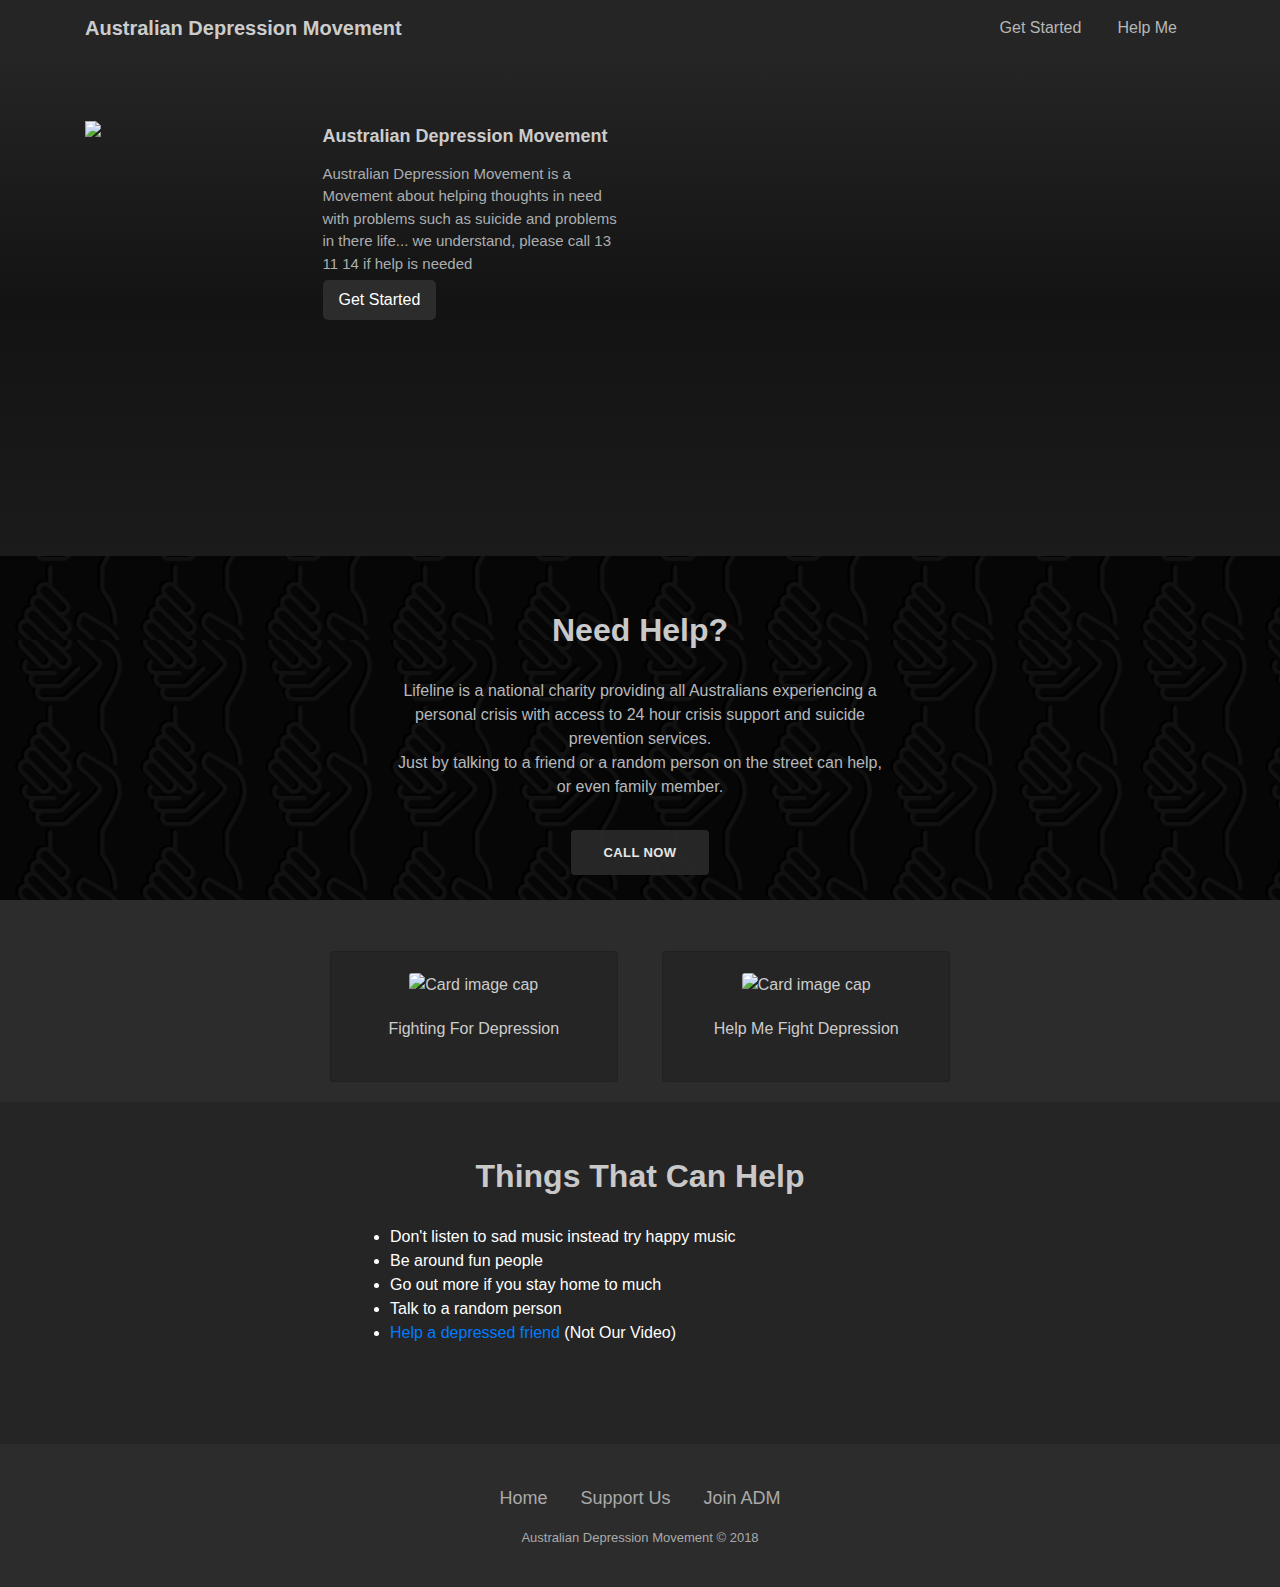
==== index.html @ 49bccabc "joinADM" ====
<!DOCTYPE html>
<html lang="en" dir="ltr">
  <head>
    <meta charset="utf-8">
    <meta name="viewport" content="width=device-width, initial-scale=1.0">
    <title>Australian Depression Movement</title>
    <link rel="icon" type="image/png" href="Group 2.png" />
  <style>.projects-horizontal {
      color:#313437;
      background-color:#fff;
    }

    .projects-horizontal p {
      color:#7d8285;
    }

    .projects-horizontal h2 {
      font-weight:bold;
      margin-bottom:40px;
      padding-top:40px;
      color:inherit;
    }

    @media (max-width:767px) {
      .projects-horizontal h2 {
        margin-bottom:25px;
        padding-top:25px;
        font-size:24px;
      }
    }

    .projects-horizontal .intro {
      font-size:16px;
      max-width:500px;
      margin:0 auto 10px;
    }

    .projects-horizontal .projects {
      padding-bottom:40px;
    }

    .projects-horizontal .item {
      padding-top:60px;
      min-height:160px;
    }

    @media (max-width:767px) {
      .projects-horizontal .item {
        padding-top:40px;
        min-height:160px;
      }
    }

    .projects-horizontal .item .name {
      font-size:18px;
      font-weight:bold;
      margin-top:10px;
      margin-bottom:15px;
      color:inherit;
    }

    @media (max-width:991px) {
      .projects-horizontal .item .name {
        margin-top:22px;
      }
    }

    .projects-horizontal .item .description {
      font-size:15px;
      margin-bottom:0;
    }

    </style>
    <style>.navigation-clean {
      background:#fff;
      padding-top:.75rem;
      padding-bottom:.75rem;
      color:#333;
      border-radius:0;
      box-shadow:none;
      border:none;
      margin-bottom:0;
    }

    @media (min-width:768px) {
      .navigation-clean {
        padding-top:1rem;
        padding-bottom:1rem;
      }
    }

    .navigation-clean .navbar-brand {
      font-weight:bold;
      color:inherit;
    }

    .navigation-clean .navbar-brand:hover {
      color:#222;
    }

    .navigation-clean .navbar-toggler {
      border-color:#ddd;
    }

    .navigation-clean .navbar-toggler:hover, .navigation-clean .navbar-toggler:focus {
      background:none;
    }

    .navigation-clean .navbar-toggler {
      color:#888;
    }

    .navigation-clean .navbar-collapse, .navigation-clean .form-inline {
      border-top-color:#ddd;
    }

    .navigation-clean.navbar-light .navbar-nav .nav-link.active, .navigation-clean.navbar-light .navbar-nav .nav-link.active:focus, .navigation-clean.navbar-light .navbar-nav .nav-link.active:hover {
      color:#8f8f8f;
      box-shadow:none;
      background:none;
      pointer-events:none;
    }

    .navigation-clean.navbar .navbar-nav .nav-link {
      padding-left:18px;
      padding-right:18px;
    }

    .navigation-clean.navbar-light .navbar-nav .nav-link {
      color:#465765;
    }

    .navigation-clean.navbar-light .navbar-nav .nav-link:focus, .navigation-clean.navbar-light .navbar-nav .nav-link:hover {
      color:#37434d !important;
      background-color:transparent;
    }

    .navigation-clean .navbar-nav > li > .dropdown-menu {
      margin-top:-5px;
      box-shadow:none;
      background-color:#fff;
      border-radius:2px;
    }

    .navigation-clean .dropdown-menu .dropdown-item:focus, .navigation-clean .dropdown-menu .dropdown-item {
      line-height:2;
      color:#37434d;
    }

    .navigation-clean .dropdown-menu .dropdown-item:focus, .navigation-clean .dropdown-menu .dropdown-item:hover {
      background:#eee;
      color:inherit;
    }

    </style>
    <style>.highlight-clean {
      color:#313437;
      background-color:#fff;
      padding:50px 0;
    }

    .highlight-clean p {
      color:#7d8285;
    }

    .highlight-clean h2 {
      font-weight:bold;
      margin-bottom:25px;
      line-height:1.5;
      padding-top:0;
      margin-top:0;
      color:inherit;
    }

    .highlight-clean .intro {
      font-size:16px;
      max-width:500px;
      margin:0 auto 25px;
    }

    .highlight-clean .buttons {
      text-align:center;
    }

    .highlight-clean .buttons .btn {
      padding:16px 32px;
      margin:6px;
      border:none;
      background:none;
      box-shadow:none;
      text-shadow:none;
      opacity:0.9;
      text-transform:uppercase;
      font-weight:bold;
      font-size:13px;
      letter-spacing:0.4px;
      line-height:1;
      outline:none;
      background-color:#ddd;
    }

    .highlight-clean .buttons .btn:hover {
      opacity:1;
    }

    .highlight-clean .buttons .btn:active {
      transform:translateY(1px);
    }

    .highlight-clean .buttons .btn-primary {
      background-color:#055ada;
      color:#fff;
    }

    </style>
    <style>.footer-basic {
      padding:40px 0;
      background-color:#ffffff;
      color:#4b4c4d;
    }

    .footer-basic ul {
      padding:0;
      list-style:none;
      text-align:center;
      font-size:18px;
      line-height:1.6;
      margin-bottom:0;
    }

    .footer-basic li {
      padding:0 10px;
    }

    .footer-basic ul a {
      color:inherit;
      text-decoration:none;
      opacity:0.8;
    }

    .footer-basic ul a:hover {
      opacity:1;
    }

    .footer-basic .social {
      text-align:center;
      padding-bottom:25px;
    }

    .footer-basic .social > a {
      font-size:24px;
      width:40px;
      height:40px;
      line-height:40px;
      display:inline-block;
      text-align:center;
      border-radius:50%;
      border:1px solid #ccc;
      margin:0 8px;
      color:inherit;
      opacity:0.75;
    }

    .footer-basic .social > a:hover {
      opacity:0.9;
    }

    .footer-basic .copyright {
      margin-top:15px;
      text-align:center;
      font-size:13px;
      color:#aaa;
      margin-bottom:0;
    }
    </style>
<link rel="stylesheet" href="https://maxcdn.bootstrapcdn.com/bootstrap/4.0.0/css/bootstrap.min.css" integrity="sha384-Gn5384xqQ1aoWXA+058RXPxPg6fy4IWvTNh0E263XmFcJlSAwiGgFAW/dAiS6JXm" crossorigin="anonymous">
<style media="screen">
.img-fluid {
  max-width: 100%;
  height: auto;
}
.navigation-clean.navbar-light .navbar-nav .nav-link {
    color: #b7b7b7;
}
.card {
    position: relative;
    display: -webkit-box;
    display: -ms-flexbox;
    display: flex;
    -webkit-box-orient: vertical;
    -webkit-box-direction: normal;
    -ms-flex-direction: column;
    flex-direction: column;
    min-width: 0;
    word-wrap: break-word;
    background-color: #fff;
    background-clip: border-box;
    border-radius: .25rem;
    background: #252525;
    padding: 20px;
    display: -webkit-inline-box;
    margin: 20px;
}.projects-horizontal p {
    color: #abaeb0;
}
#ADMHF{
  text-align: center;
}
</style>
    </head>
<body style="  background-color:rgb(44,44,44);
  color:rgb(204,204,204);
">
    <div>
        <nav class="navbar navbar-light navbar-expand-md navigation-clean" style="  background-color:rgb(37,37,37);
  color:rgb(238,238,238);
">
            <div class="container"><a href="index.html" class="navbar-brand" style="  color:rgb(204,204,204);
">Australian Depression Movement</a>
                <button data-toggle="collapse" data-target="#navcol-1" class="navbar-toggler"></button>
                <div class="collapse navbar-collapse" id="navcol-1">
                    <ul class="nav navbar-nav ml-auto">
                        <li role="presentation" class="nav-item"><a href="joinfight.html" class="nav-link">Get Started</a></li>
                        <li role="presentation" class="nav-item"><a href="#hm" class="nav-link">Help Me</a></li>
                    </ul>
                </div>
            </div>
        </nav>
    </div>
    <div class="projects-horizontal" style="
    background-repeat: no-repeat;
    background-size: cover;  color:rgb(204,204,204);
  background-color:rgb(38, 38, 38);    background-position: center;
  background: linear-gradient(#252525, #00000091, #00000063), url(sad-505857_1920.jpg) no-repeat center;    background-size: cover;
  /* background-attachment: fixed; */
  background-position: bottom;
  height: 500px;

">
        <div class="container">
            <div class="row projects">
                <div class="col-sm-6 item" style="">
                    <div class="row">
                        <div class="col-md-12 col-lg-5">
                            <a href="#"><img src="ADM_Flag-Dark.png" class="img-fluid"></a>
                        </div>
                        <div class="col">
                            <h3 class="name">Australian Depression Movement<br></h3>
                            <p class="description">Australian Depression Movement is a Movement about helping thoughts in need with problems such as suicide and problems in there life... we understand, please call&nbsp;13 11 14 if help is needed
                                <br><li role="presentation" style="margin: 5px;
    list-style: none;
    margin-left: 0;" class="nav-item"><a href="joinfight.html" class="nav-link" style="    color: #fff;
    background: #2c2c2c;
    border-radius: 5px;
    display: inline-table;">Get Started</a></li>
                            </p>
                        </div>
                    </div>
                </div>
            </div>
        </div>
    </div>
    <div class="highlight-clean" style="  background-color: rgb(37,37,37);
    background: linear-gradient(rgba(0, 0, 0, 0.7), rgba(0, 0, 0, 0.7)), url(pattern.png);
    background-attachment: fixed;
">
        <div class="container">
            <div class="intro" id="hm">
                <h2 class="text-center" style="  color:rgb(201,201,201);
">Need Help?</h2>
                <p class="text-center" style="    color: #b6b9bb;
">Lifeline is a national charity providing all Australians experiencing a personal crisis with access to 24 hour crisis support and suicide prevention services.
                    <br>
                    Just by talking to a friend or a random person on the street can help, or even family member.
                </p>
            </div>
            <div class="buttons"><a class="btn btn-primary" role="button" href="tel:13 11 14" style="  background-color:rgb(42,42,42);
">cALL NOW</a>
                <!-- <button class="btn btn-light" type="button">Help other way</button> -->
            </div>
        </div>
    </div>
    <div id="ADMHF" style="background: linear-gradient(#252525, #00000091, #00000063), url(solitude-1148983_1920.jpg) no-repeat center;
    background-size: cover;
    background-attachment: fixed;
    background-position: bottom;">
    <div class="card" style="width: 18rem;">
  <img class="card-img-top" src="Group 1.png" alt="Card image cap">
  <div class="card-body">
    <p class="card-text">Fighting For Depression</p>
  </div>
</div>
<div class="card" style="width: 18rem;">
  <img class="card-img-top" src="Group 2.png" alt="Card image cap">
  <div class="card-body">
    <p class="card-text">Help Me Fight Depression</p>
  </div>
</div></div>
    </div><div class="highlight-clean" style="  background-color:rgb(37,37,37);
">
        <div class="container">
            <div class="intro">
                <h2 class="text-center" style="  color:rgb(201,201,201);
">Things That Can Help</h2>
                <p class="text-center">
                  <li style="    color: #fff;">Don't listen to sad music instead try happy music</li>
                  <li style="    color: #fff;">Be around fun people</li>
                  <li style="    color: #fff;">Go out more if you stay home to much</li>
                  <li style="    color: #fff;">Talk to a random person</li>
                  <li style="color: #fff;"><a href="https://www.youtube.com/watch?v=_VaexyZSHuA">Help a depressed friend </a>(Not Our Video)</li>

                    <br>
                </p>
            </div>
            <div class="buttons"></div>
        </div>
    </div>
    <div class="footer-basic" style="  background-color:rgb(44,44,44);
">
        <footer>
            <ul class="list-inline">
                <li class="list-inline-item"><a href="index.html" style="  color:rgb(201,201,201);
">Home</a></li>
<li class="list-inline-item"><a href="https://www.patreon.com/AustralianDepressionMovement" style="  color:rgb(201,201,201);
">Support Us</a></li>
<li class="list-inline-item"><a href="JoinADM.html" style="  color:rgb(201,201,201);
">Join ADM</a></li>
                <!-- <li class="list-inline-item"><a href="#" style="  color:rgb(201,201,201);
">Privacy Policy</a></li> -->
            </ul>
            <p class="copyright">Australian Depression Movement © 2018</p>
        </footer>
    </div>
</body>
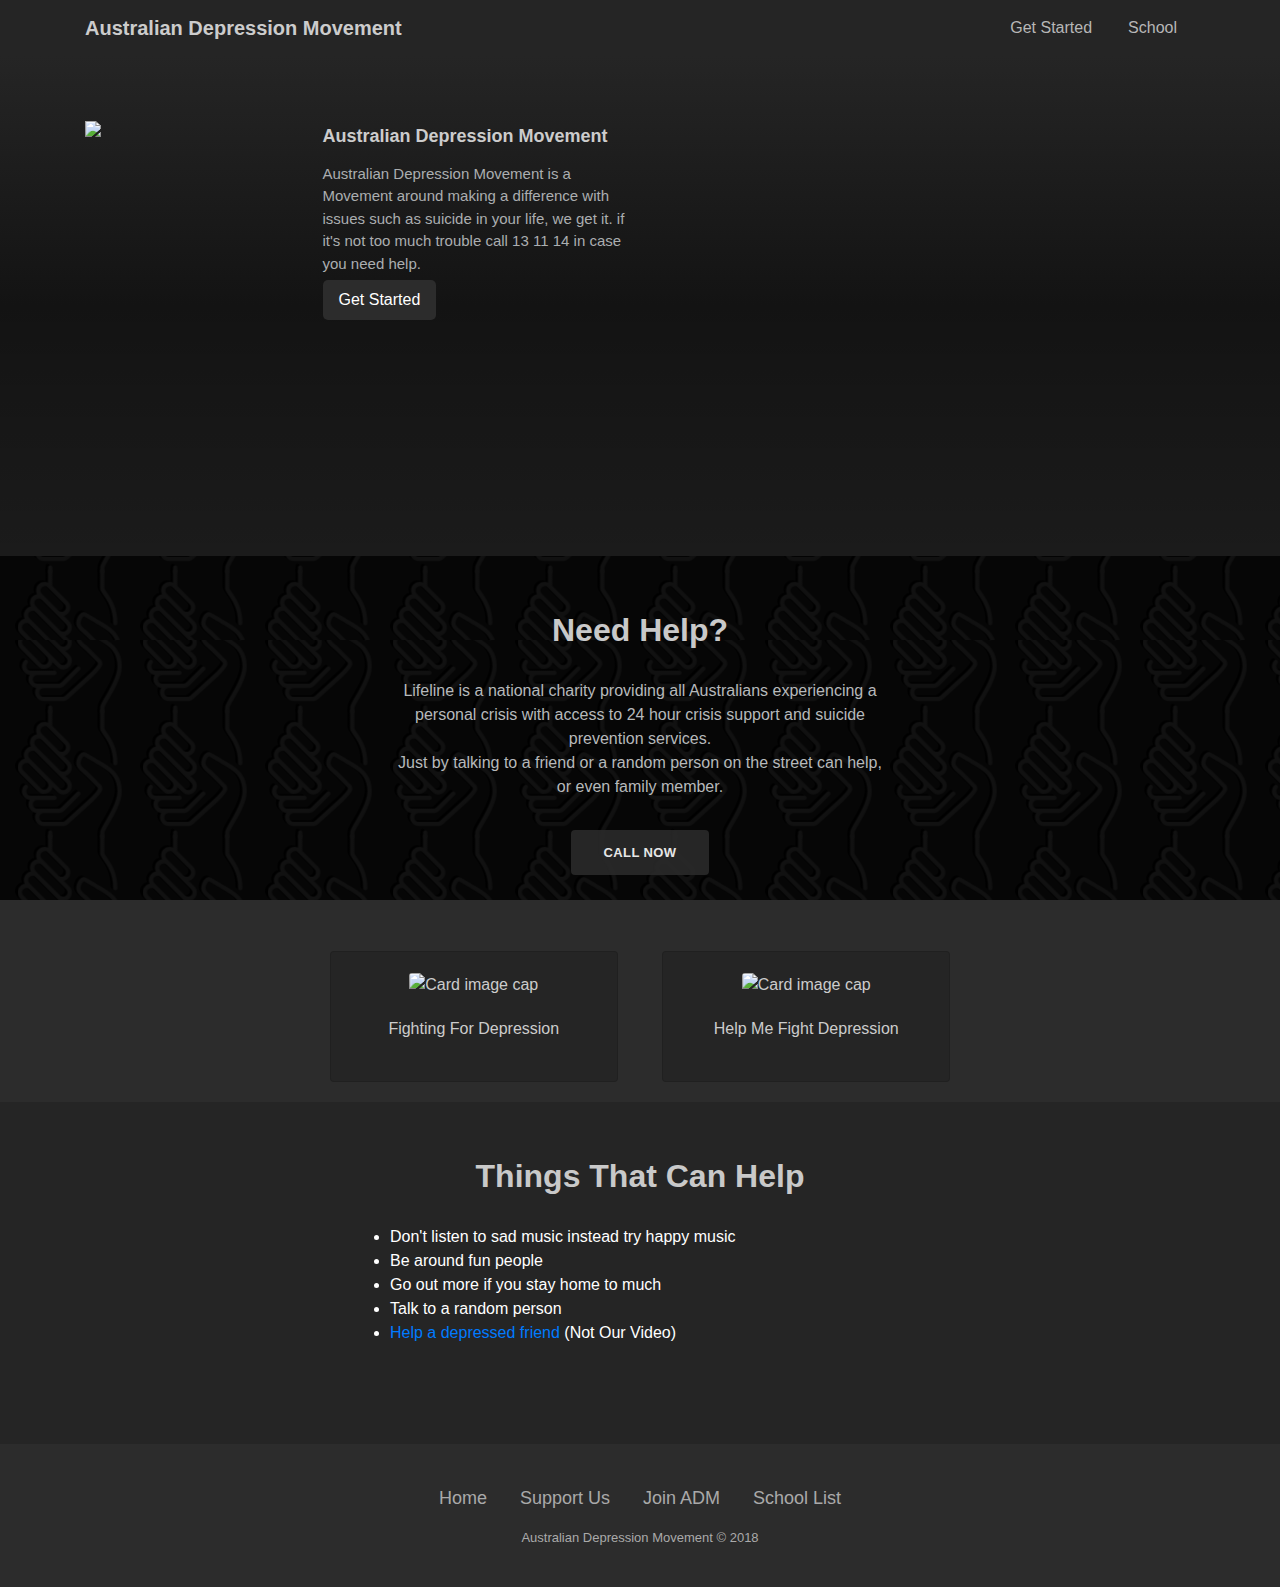
==== commit 2201a59f: "ADMNew" ====
--- a/index.html
+++ b/index.html
@@ -321,7 +321,7 @@
                 <div class="collapse navbar-collapse" id="navcol-1">
                     <ul class="nav navbar-nav ml-auto">
                         <li role="presentation" class="nav-item"><a href="joinfight.html" class="nav-link">Get Started</a></li>
-                        <li role="presentation" class="nav-item"><a href="#hm" class="nav-link">Help Me</a></li>
+                        <li role="presentation" class="nav-item"><a href="schoolList.html" class="nav-link">School</a></li>
                     </ul>
                 </div>
             </div>
@@ -346,7 +346,8 @@
                         </div>
                         <div class="col">
                             <h3 class="name">Australian Depression Movement<br></h3>
-                            <p class="description">Australian Depression Movement is a Movement about helping thoughts in need with problems such as suicide and problems in there life... we understand, please call&nbsp;13 11 14 if help is needed
+                            <!-- <p class="description">Australian Depression Movement is a Movement about helping thoughts in need with problems such as suicide and problems in there life... we understand, please call&nbsp;13 11 14 if help is needed -->
+                              <p class="description">Australian Depression Movement is a Movement around making a difference with issues such as suicide in your life, we get it. if it's not too much trouble call 13 11 14 in case you need help.
                                 <br><li role="presentation" style="margin: 5px;
     list-style: none;
     margin-left: 0;" class="nav-item"><a href="joinfight.html" class="nav-link" style="    color: #fff;
@@ -423,8 +424,10 @@
 ">Home</a></li>
 <li class="list-inline-item"><a href="https://www.patreon.com/AustralianDepressionMovement" style="  color:rgb(201,201,201);
 ">Support Us</a></li>
-<li class="list-inline-item"><a href="JoinADM.html" style="  color:rgb(201,201,201);
+<li class="list-inline-item"><a href="joinADM.html" style="  color:rgb(201,201,201);
 ">Join ADM</a></li>
+<li class="list-inline-item"><a href="schoolList.html" style="  color:rgb(201,201,201);
+">School List</a></li>
                 <!-- <li class="list-inline-item"><a href="#" style="  color:rgb(201,201,201);
 ">Privacy Policy</a></li> -->
             </ul>
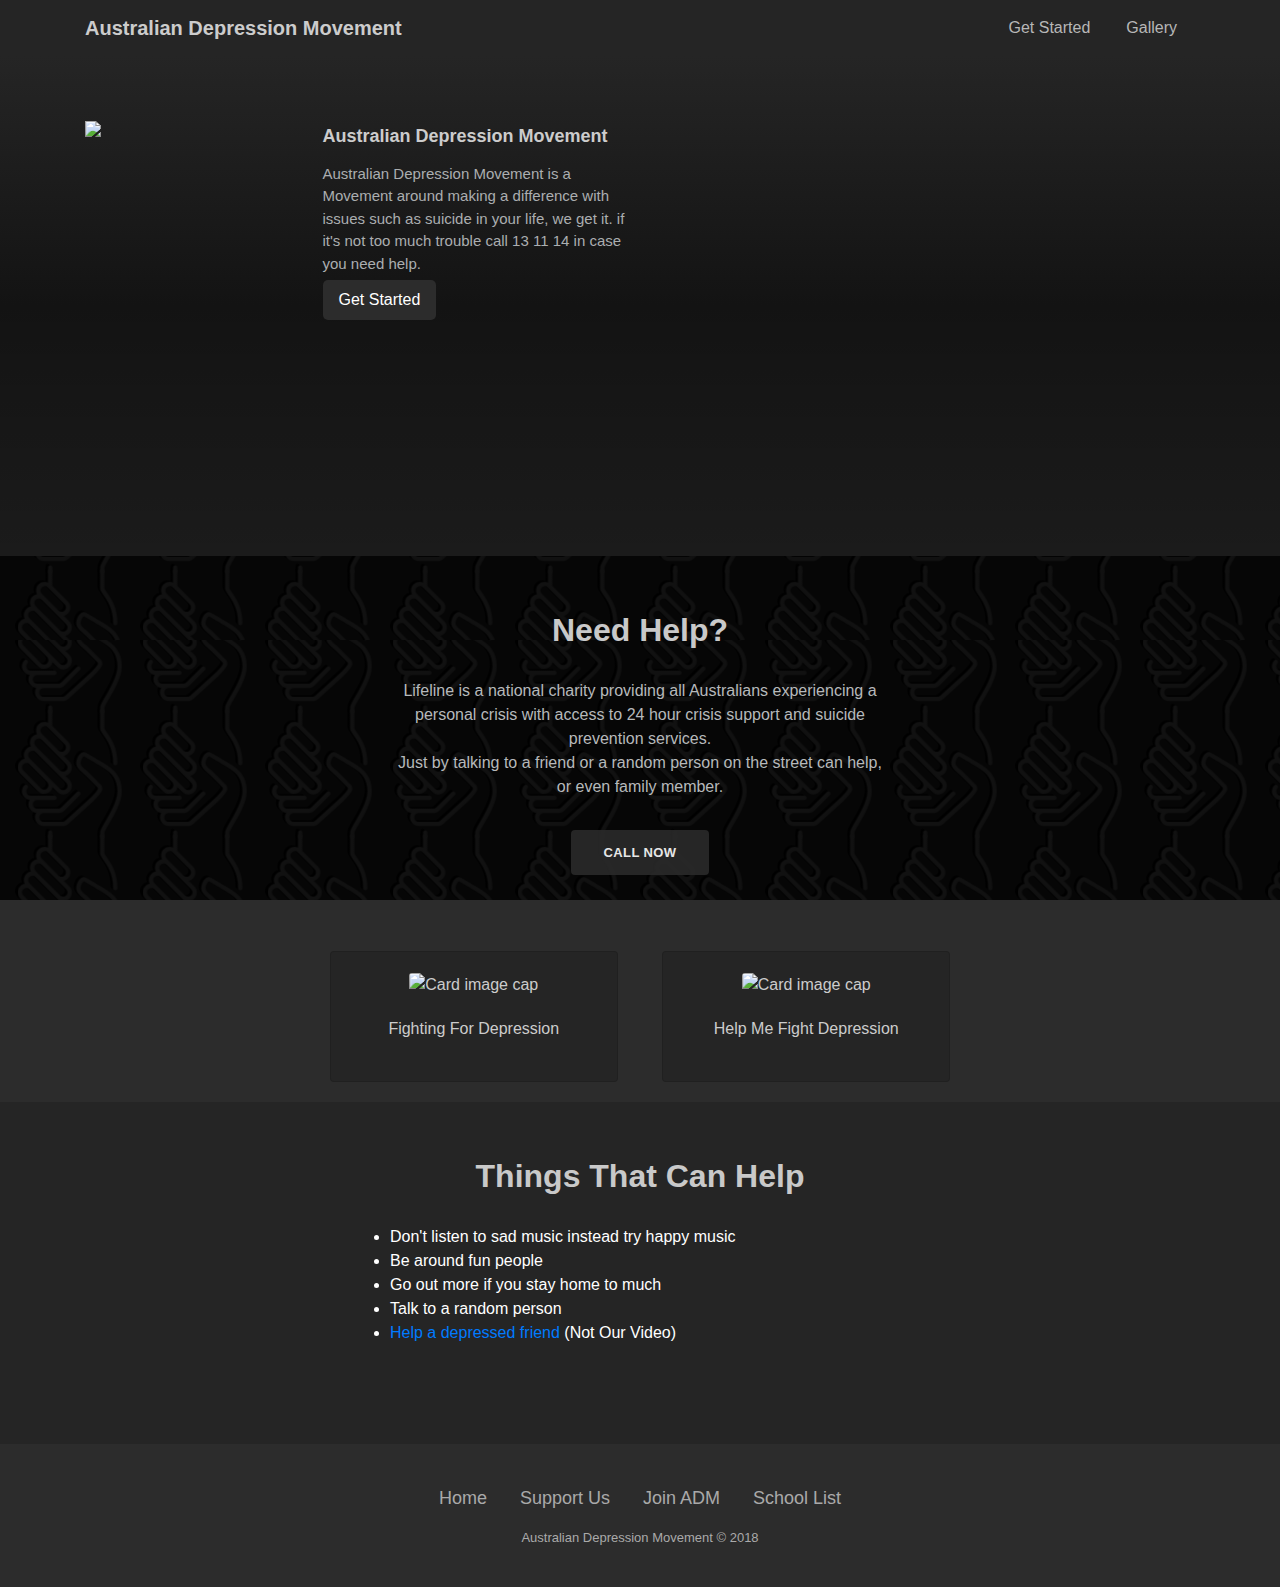
==== commit c737868c: "LiveADMtag" ====
--- a/index.html
+++ b/index.html
@@ -9,7 +9,15 @@
       color:#313437;
       background-color:#fff;
     }
-
+    .navbar-brand {
+        display: inline-block;
+        padding-top: .3125rem;
+        padding-bottom: .3125rem;
+        margin-right: 1rem;
+        font-size: 1.1rem;
+        line-height: inherit;
+        white-space: nowrap;
+    }
     .projects-horizontal p {
       color:#7d8285;
     }
@@ -302,9 +310,16 @@
     margin: 20px;
 }.projects-horizontal p {
     color: #abaeb0;
+}@media (max-width:767px) {
+  .navbar-brand {font-size: 1.15rem;}
 }
 #ADMHF{
   text-align: center;
+}
+
+#gradient
+{
+  width: 100%;
 }
 </style>
     </head>
@@ -321,7 +336,7 @@
                 <div class="collapse navbar-collapse" id="navcol-1">
                     <ul class="nav navbar-nav ml-auto">
                         <li role="presentation" class="nav-item"><a href="joinfight.html" class="nav-link">Get Started</a></li>
-                        <li role="presentation" class="nav-item"><a href="schoolList.html" class="nav-link">School</a></li>
+                        <li role="presentation" class="nav-item"><a href="supportimages.html" class="nav-link">Gallery</a></li>
                     </ul>
                 </div>
             </div>
@@ -435,3 +450,4 @@
         </footer>
     </div>
 </body>
+</html>
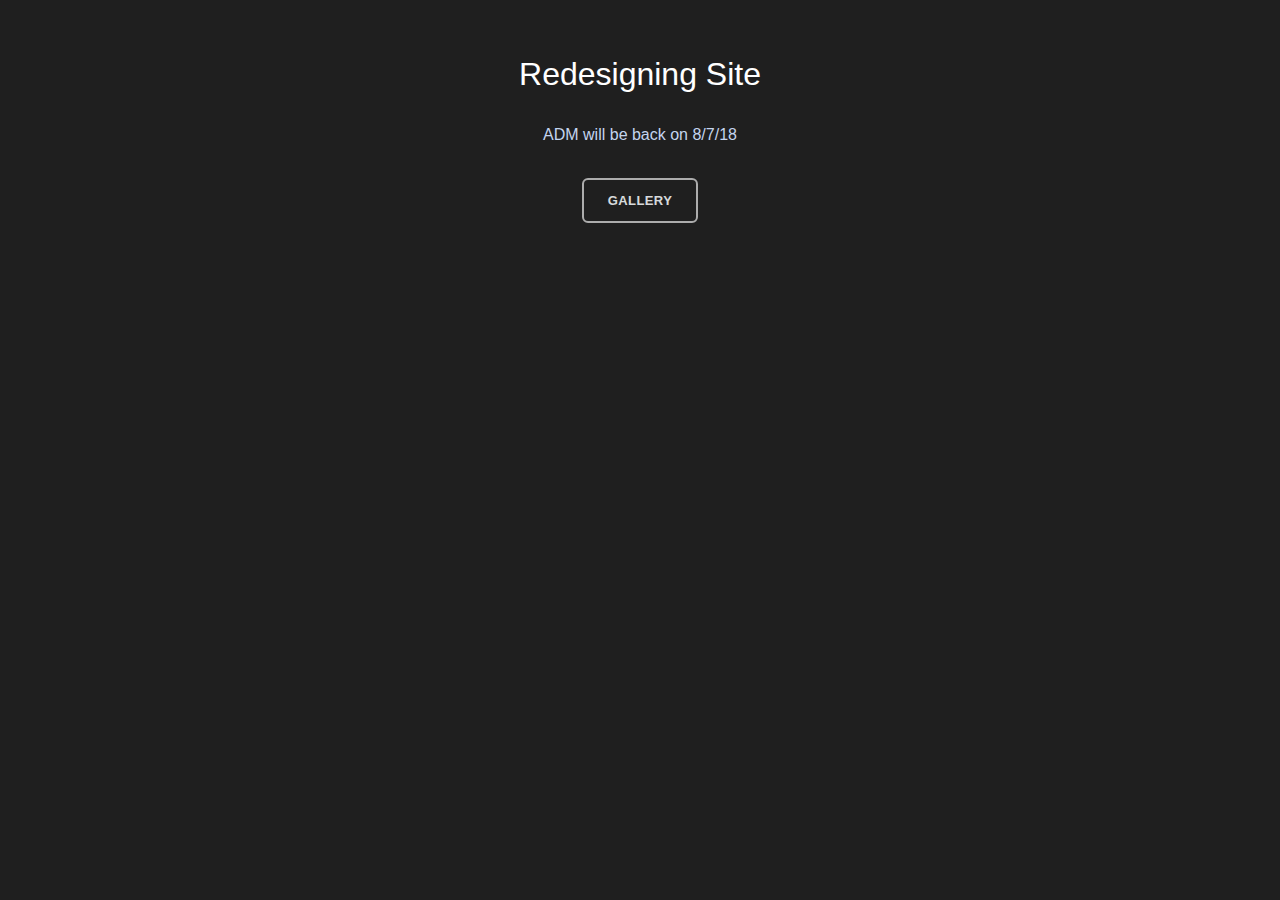
==== commit 363d24a8: "NEWDE" ====
--- a/index.html
+++ b/index.html
@@ -3,451 +3,79 @@
   <head>
     <meta charset="utf-8">
     <meta name="viewport" content="width=device-width, initial-scale=1.0">
-    <title>Australian Depression Movement</title>
+    <title>Australian Depression Movement</title><link rel="stylesheet" href="https://maxcdn.bootstrapcdn.com/bootstrap/4.0.0/css/bootstrap.min.css" integrity="sha384-Gn5384xqQ1aoWXA+058RXPxPg6fy4IWvTNh0E263XmFcJlSAwiGgFAW/dAiS6JXm" crossorigin="anonymous">
+
     <link rel="icon" type="image/png" href="Group 2.png" />
-  <style>.projects-horizontal {
-      color:#313437;
-      background-color:#fff;
-    }
-    .navbar-brand {
-        display: inline-block;
-        padding-top: .3125rem;
-        padding-bottom: .3125rem;
-        margin-right: 1rem;
-        font-size: 1.1rem;
-        line-height: inherit;
-        white-space: nowrap;
-    }
-    .projects-horizontal p {
-      color:#7d8285;
-    }
-
-    .projects-horizontal h2 {
-      font-weight:bold;
-      margin-bottom:40px;
-      padding-top:40px;
-      color:inherit;
-    }
-
-    @media (max-width:767px) {
-      .projects-horizontal h2 {
-        margin-bottom:25px;
-        padding-top:25px;
-        font-size:24px;
-      }
-    }
-
-    .projects-horizontal .intro {
-      font-size:16px;
-      max-width:500px;
-      margin:0 auto 10px;
-    }
-
-    .projects-horizontal .projects {
-      padding-bottom:40px;
-    }
-
-    .projects-horizontal .item {
-      padding-top:60px;
-      min-height:160px;
-    }
-
-    @media (max-width:767px) {
-      .projects-horizontal .item {
-        padding-top:40px;
-        min-height:160px;
-      }
-    }
-
-    .projects-horizontal .item .name {
-      font-size:18px;
-      font-weight:bold;
-      margin-top:10px;
-      margin-bottom:15px;
-      color:inherit;
-    }
-
-    @media (max-width:991px) {
-      .projects-horizontal .item .name {
-        margin-top:22px;
-      }
-    }
-
-    .projects-horizontal .item .description {
-      font-size:15px;
-      margin-bottom:0;
-    }
-
-    </style>
-    <style>.navigation-clean {
-      background:#fff;
-      padding-top:.75rem;
-      padding-bottom:.75rem;
-      color:#333;
-      border-radius:0;
-      box-shadow:none;
-      border:none;
-      margin-bottom:0;
-    }
-
-    @media (min-width:768px) {
-      .navigation-clean {
-        padding-top:1rem;
-        padding-bottom:1rem;
-      }
-    }
-
-    .navigation-clean .navbar-brand {
-      font-weight:bold;
-      color:inherit;
-    }
-
-    .navigation-clean .navbar-brand:hover {
-      color:#222;
-    }
-
-    .navigation-clean .navbar-toggler {
-      border-color:#ddd;
-    }
-
-    .navigation-clean .navbar-toggler:hover, .navigation-clean .navbar-toggler:focus {
-      background:none;
-    }
-
-    .navigation-clean .navbar-toggler {
-      color:#888;
-    }
-
-    .navigation-clean .navbar-collapse, .navigation-clean .form-inline {
-      border-top-color:#ddd;
-    }
-
-    .navigation-clean.navbar-light .navbar-nav .nav-link.active, .navigation-clean.navbar-light .navbar-nav .nav-link.active:focus, .navigation-clean.navbar-light .navbar-nav .nav-link.active:hover {
-      color:#8f8f8f;
-      box-shadow:none;
-      background:none;
-      pointer-events:none;
-    }
-
-    .navigation-clean.navbar .navbar-nav .nav-link {
-      padding-left:18px;
-      padding-right:18px;
-    }
-
-    .navigation-clean.navbar-light .navbar-nav .nav-link {
-      color:#465765;
-    }
-
-    .navigation-clean.navbar-light .navbar-nav .nav-link:focus, .navigation-clean.navbar-light .navbar-nav .nav-link:hover {
-      color:#37434d !important;
-      background-color:transparent;
-    }
-
-    .navigation-clean .navbar-nav > li > .dropdown-menu {
-      margin-top:-5px;
-      box-shadow:none;
-      background-color:#fff;
-      border-radius:2px;
-    }
-
-    .navigation-clean .dropdown-menu .dropdown-item:focus, .navigation-clean .dropdown-menu .dropdown-item {
-      line-height:2;
-      color:#37434d;
-    }
-
-    .navigation-clean .dropdown-menu .dropdown-item:focus, .navigation-clean .dropdown-menu .dropdown-item:hover {
-      background:#eee;
-      color:inherit;
-    }
-
-    </style>
-    <style>.highlight-clean {
-      color:#313437;
-      background-color:#fff;
-      padding:50px 0;
-    }
-
-    .highlight-clean p {
-      color:#7d8285;
-    }
-
-    .highlight-clean h2 {
-      font-weight:bold;
-      margin-bottom:25px;
-      line-height:1.5;
-      padding-top:0;
-      margin-top:0;
-      color:inherit;
-    }
-
-    .highlight-clean .intro {
-      font-size:16px;
-      max-width:500px;
-      margin:0 auto 25px;
-    }
-
-    .highlight-clean .buttons {
-      text-align:center;
-    }
-
-    .highlight-clean .buttons .btn {
-      padding:16px 32px;
-      margin:6px;
-      border:none;
-      background:none;
-      box-shadow:none;
-      text-shadow:none;
-      opacity:0.9;
-      text-transform:uppercase;
-      font-weight:bold;
-      font-size:13px;
-      letter-spacing:0.4px;
-      line-height:1;
-      outline:none;
-      background-color:#ddd;
-    }
-
-    .highlight-clean .buttons .btn:hover {
-      opacity:1;
-    }
-
-    .highlight-clean .buttons .btn:active {
-      transform:translateY(1px);
-    }
-
-    .highlight-clean .buttons .btn-primary {
-      background-color:#055ada;
-      color:#fff;
-    }
-
-    </style>
-    <style>.footer-basic {
-      padding:40px 0;
-      background-color:#ffffff;
-      color:#4b4c4d;
-    }
-
-    .footer-basic ul {
-      padding:0;
-      list-style:none;
-      text-align:center;
-      font-size:18px;
-      line-height:1.6;
-      margin-bottom:0;
-    }
-
-    .footer-basic li {
-      padding:0 10px;
-    }
-
-    .footer-basic ul a {
-      color:inherit;
-      text-decoration:none;
-      opacity:0.8;
-    }
-
-    .footer-basic ul a:hover {
-      opacity:1;
-    }
-
-    .footer-basic .social {
-      text-align:center;
-      padding-bottom:25px;
-    }
-
-    .footer-basic .social > a {
-      font-size:24px;
-      width:40px;
-      height:40px;
-      line-height:40px;
-      display:inline-block;
-      text-align:center;
-      border-radius:50%;
-      border:1px solid #ccc;
-      margin:0 8px;
-      color:inherit;
-      opacity:0.75;
-    }
-
-    .footer-basic .social > a:hover {
-      opacity:0.9;
-    }
-
-    .footer-basic .copyright {
-      margin-top:15px;
-      text-align:center;
-      font-size:13px;
-      color:#aaa;
-      margin-bottom:0;
-    }
-    </style>
-<link rel="stylesheet" href="https://maxcdn.bootstrapcdn.com/bootstrap/4.0.0/css/bootstrap.min.css" integrity="sha384-Gn5384xqQ1aoWXA+058RXPxPg6fy4IWvTNh0E263XmFcJlSAwiGgFAW/dAiS6JXm" crossorigin="anonymous">
-<style media="screen">
-.img-fluid {
-  max-width: 100%;
-  height: auto;
+<style>.highlight-blue {
+  color:#fff;
+  background-color:#1e6add;
+  padding:50px 0;
 }
-.navigation-clean.navbar-light .navbar-nav .nav-link {
-    color: #b7b7b7;
-}
-.card {
-    position: relative;
-    display: -webkit-box;
-    display: -ms-flexbox;
-    display: flex;
-    -webkit-box-orient: vertical;
-    -webkit-box-direction: normal;
-    -ms-flex-direction: column;
-    flex-direction: column;
-    min-width: 0;
-    word-wrap: break-word;
-    background-color: #fff;
-    background-clip: border-box;
-    border-radius: .25rem;
-    background: #252525;
-    padding: 20px;
-    display: -webkit-inline-box;
-    margin: 20px;
-}.projects-horizontal p {
-    color: #abaeb0;
-}@media (max-width:767px) {
-  .navbar-brand {font-size: 1.15rem;}
-}
-#ADMHF{
-  text-align: center;
+html{    background-color: rgb(31,31,31);}
+.highlight-blue p {
+  color:#c4d5ef;
+  line-height:1.5;
 }
 
-#gradient
-{
-  width: 100%;
+.highlight-blue h2 {
+  font-weight:normal;
+  margin-bottom:25px;
+  line-height:1.5;
+  padding-top:0;
+  margin-top:0;
+  color:inherit;
 }
+
+.highlight-blue .intro {
+  font-size:16px;
+  max-width:500px;
+  margin:0 auto 25px;
+}
+
+.highlight-blue .buttons {
+  text-align:center;
+}
+
+.highlight-blue .buttons .btn {
+  padding:16px 32px;
+  margin:6px;
+  border:none;
+  background:none;
+  box-shadow:none;
+  text-shadow:none;
+  opacity:0.9;
+  text-transform:uppercase;
+  font-weight:bold;
+  font-size:13px;
+  letter-spacing:0.4px;
+  line-height:1;
+}
+
+.highlight-blue .buttons .btn:hover {
+  opacity:1;
+}
+
+.highlight-blue .buttons .btn:active {
+  transform:translateY(1px);
+}
+
+.highlight-blue .buttons .btn-primary, .highlight-blue .buttons .btn-primary:active {
+  border:2px solid rgba(255,255,255,0.7);
+  border-radius:6px;
+  color:#ebeff1;
+  box-shadow:none;
+  text-shadow:none;
+  padding:14px 24px;
+  background:transparent;
+  transition:background-color 0.25s;
+}
+
 </style>
-    </head>
-<body style="  background-color:rgb(44,44,44);
-  color:rgb(204,204,204);
-">
-    <div>
-        <nav class="navbar navbar-light navbar-expand-md navigation-clean" style="  background-color:rgb(37,37,37);
-  color:rgb(238,238,238);
-">
-            <div class="container"><a href="index.html" class="navbar-brand" style="  color:rgb(204,204,204);
-">Australian Depression Movement</a>
-                <button data-toggle="collapse" data-target="#navcol-1" class="navbar-toggler"></button>
-                <div class="collapse navbar-collapse" id="navcol-1">
-                    <ul class="nav navbar-nav ml-auto">
-                        <li role="presentation" class="nav-item"><a href="joinfight.html" class="nav-link">Get Started</a></li>
-                        <li role="presentation" class="nav-item"><a href="supportimages.html" class="nav-link">Gallery</a></li>
-                    </ul>
-                </div>
-            </div>
-        </nav>
-    </div>
-    <div class="projects-horizontal" style="
-    background-repeat: no-repeat;
-    background-size: cover;  color:rgb(204,204,204);
-  background-color:rgb(38, 38, 38);    background-position: center;
-  background: linear-gradient(#252525, #00000091, #00000063), url(sad-505857_1920.jpg) no-repeat center;    background-size: cover;
-  /* background-attachment: fixed; */
-  background-position: bottom;
-  height: 500px;
-
-">
-        <div class="container">
-            <div class="row projects">
-                <div class="col-sm-6 item" style="">
-                    <div class="row">
-                        <div class="col-md-12 col-lg-5">
-                            <a href="#"><img src="ADM_Flag-Dark.png" class="img-fluid"></a>
-                        </div>
-                        <div class="col">
-                            <h3 class="name">Australian Depression Movement<br></h3>
-                            <!-- <p class="description">Australian Depression Movement is a Movement about helping thoughts in need with problems such as suicide and problems in there life... we understand, please call&nbsp;13 11 14 if help is needed -->
-                              <p class="description">Australian Depression Movement is a Movement around making a difference with issues such as suicide in your life, we get it. if it's not too much trouble call 13 11 14 in case you need help.
-                                <br><li role="presentation" style="margin: 5px;
-    list-style: none;
-    margin-left: 0;" class="nav-item"><a href="joinfight.html" class="nav-link" style="    color: #fff;
-    background: #2c2c2c;
-    border-radius: 5px;
-    display: inline-table;">Get Started</a></li>
-                            </p>
-                        </div>
-                    </div>
-                </div>
-            </div>
-        </div>
-    </div>
-    <div class="highlight-clean" style="  background-color: rgb(37,37,37);
-    background: linear-gradient(rgba(0, 0, 0, 0.7), rgba(0, 0, 0, 0.7)), url(pattern.png);
-    background-attachment: fixed;
-">
-        <div class="container">
-            <div class="intro" id="hm">
-                <h2 class="text-center" style="  color:rgb(201,201,201);
-">Need Help?</h2>
-                <p class="text-center" style="    color: #b6b9bb;
-">Lifeline is a national charity providing all Australians experiencing a personal crisis with access to 24 hour crisis support and suicide prevention services.
-                    <br>
-                    Just by talking to a friend or a random person on the street can help, or even family member.
-                </p>
-            </div>
-            <div class="buttons"><a class="btn btn-primary" role="button" href="tel:13 11 14" style="  background-color:rgb(42,42,42);
-">cALL NOW</a>
-                <!-- <button class="btn btn-light" type="button">Help other way</button> -->
-            </div>
-        </div>
-    </div>
-    <div id="ADMHF" style="background: linear-gradient(#252525, #00000091, #00000063), url(solitude-1148983_1920.jpg) no-repeat center;
-    background-size: cover;
-    background-attachment: fixed;
-    background-position: bottom;">
-    <div class="card" style="width: 18rem;">
-  <img class="card-img-top" src="Group 1.png" alt="Card image cap">
-  <div class="card-body">
-    <p class="card-text">Fighting For Depression</p>
-  </div>
-</div>
-<div class="card" style="width: 18rem;">
-  <img class="card-img-top" src="Group 2.png" alt="Card image cap">
-  <div class="card-body">
-    <p class="card-text">Help Me Fight Depression</p>
-  </div>
-</div></div>
-    </div><div class="highlight-clean" style="  background-color:rgb(37,37,37);
-">
-        <div class="container">
-            <div class="intro">
-                <h2 class="text-center" style="  color:rgb(201,201,201);
-">Things That Can Help</h2>
-                <p class="text-center">
-                  <li style="    color: #fff;">Don't listen to sad music instead try happy music</li>
-                  <li style="    color: #fff;">Be around fun people</li>
-                  <li style="    color: #fff;">Go out more if you stay home to much</li>
-                  <li style="    color: #fff;">Talk to a random person</li>
-                  <li style="color: #fff;"><a href="https://www.youtube.com/watch?v=_VaexyZSHuA">Help a depressed friend </a>(Not Our Video)</li>
-
-                    <br>
-                </p>
-            </div>
-            <div class="buttons"></div>
-        </div>
-    </div>
-    <div class="footer-basic" style="  background-color:rgb(44,44,44);
-">
-        <footer>
-            <ul class="list-inline">
-                <li class="list-inline-item"><a href="index.html" style="  color:rgb(201,201,201);
-">Home</a></li>
-<li class="list-inline-item"><a href="https://www.patreon.com/AustralianDepressionMovement" style="  color:rgb(201,201,201);
-">Support Us</a></li>
-<li class="list-inline-item"><a href="joinADM.html" style="  color:rgb(201,201,201);
-">Join ADM</a></li>
-<li class="list-inline-item"><a href="schoolList.html" style="  color:rgb(201,201,201);
-">School List</a></li>
-                <!-- <li class="list-inline-item"><a href="#" style="  color:rgb(201,201,201);
-">Privacy Policy</a></li> -->
-            </ul>
-            <p class="copyright">Australian Depression Movement © 2018</p>
-        </footer>
-    </div>
+</head>
+<body>
+<div class="highlight-blue" style="  background-color:rgb(31,31,31);
+  width:100%;
+  height:100%;
+"><div class="container"><div class="intro"><h2 class="text-center">Redesigning Site</h2><p class="text-center">ADM will be back on 8/7/18</p></div><div class="buttons"><a class="btn btn-primary" role="button" href="supportimages.html">Gallery<br></a></div></div></div>
 </body>
 </html>
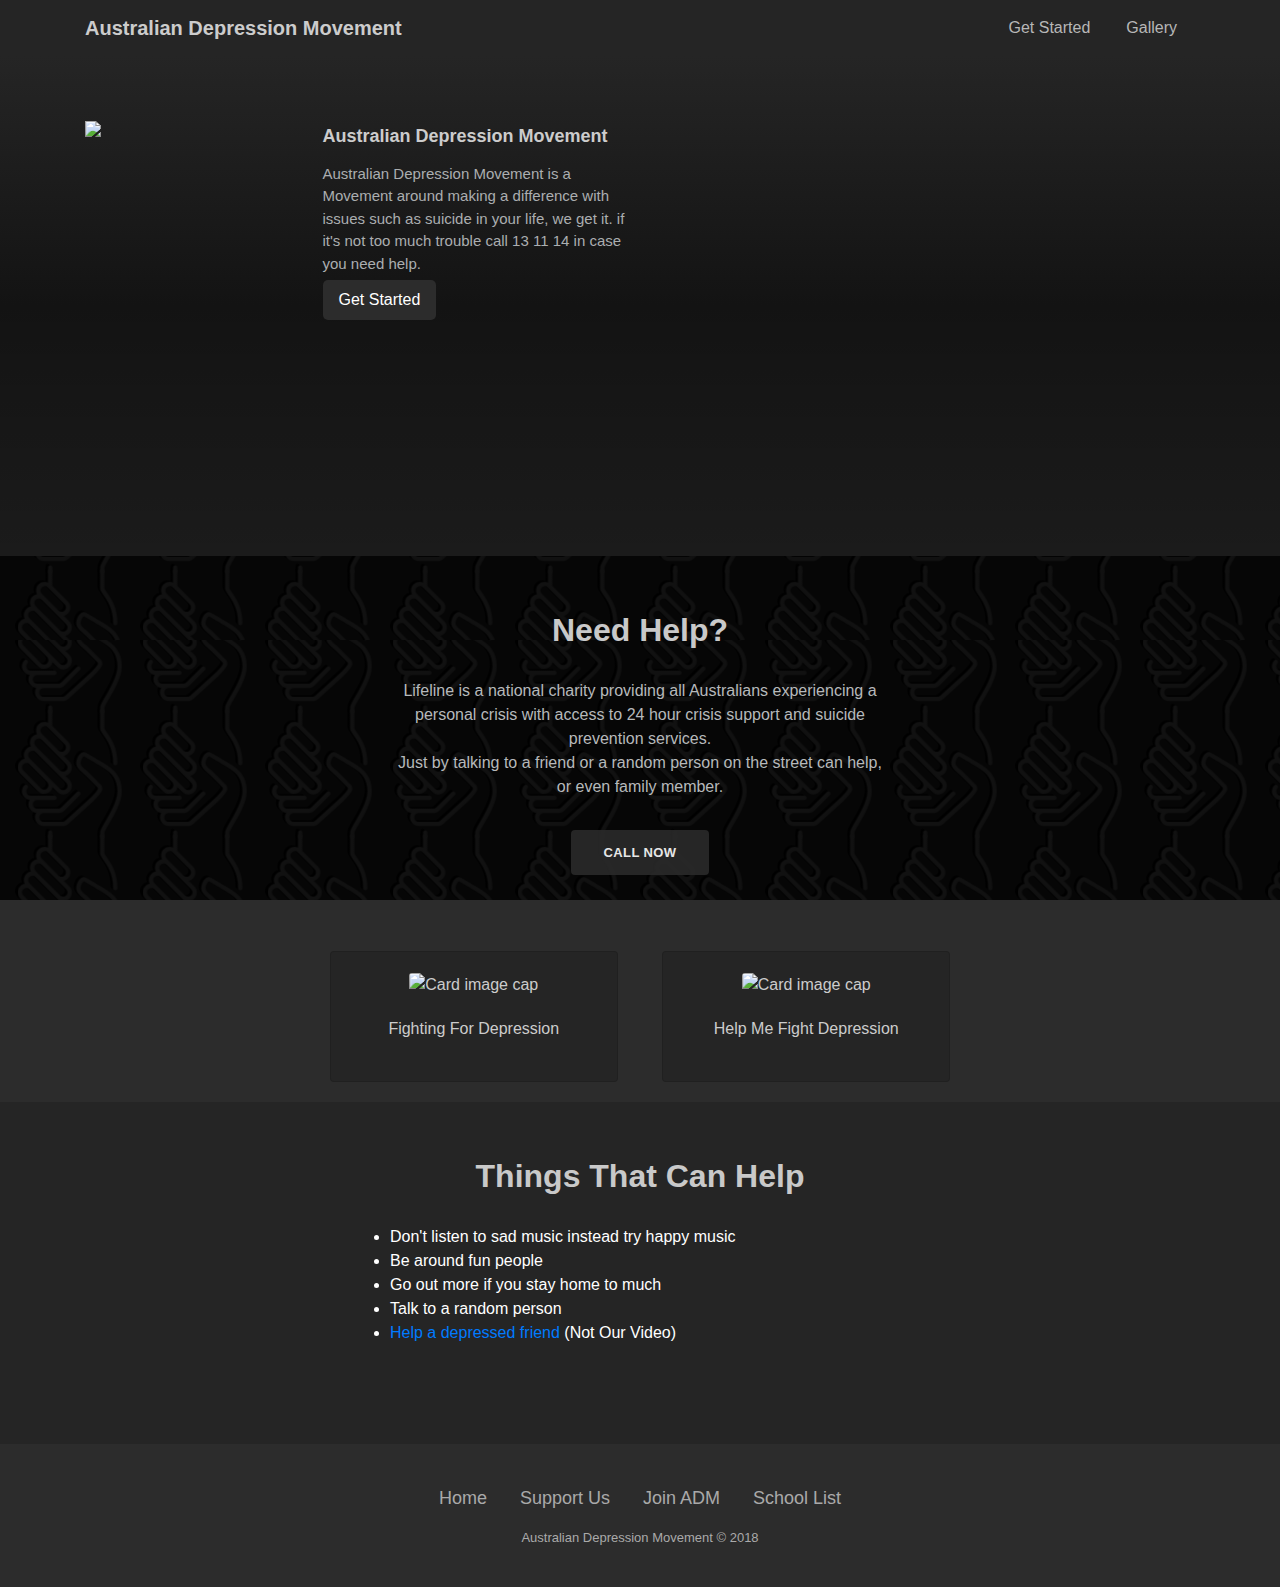
==== commit 7a3af9ce: "Normal" ====
--- a/index.html
+++ b/index.html
@@ -3,79 +3,451 @@
   <head>
     <meta charset="utf-8">
     <meta name="viewport" content="width=device-width, initial-scale=1.0">
-    <title>Australian Depression Movement</title><link rel="stylesheet" href="https://maxcdn.bootstrapcdn.com/bootstrap/4.0.0/css/bootstrap.min.css" integrity="sha384-Gn5384xqQ1aoWXA+058RXPxPg6fy4IWvTNh0E263XmFcJlSAwiGgFAW/dAiS6JXm" crossorigin="anonymous">
-
+    <title>Australian Depression Movement</title>
     <link rel="icon" type="image/png" href="Group 2.png" />
-<style>.highlight-blue {
-  color:#fff;
-  background-color:#1e6add;
-  padding:50px 0;
+  <style>.projects-horizontal {
+      color:#313437;
+      background-color:#fff;
+    }
+    .navbar-brand {
+        display: inline-block;
+        padding-top: .3125rem;
+        padding-bottom: .3125rem;
+        margin-right: 1rem;
+        font-size: 1.1rem;
+        line-height: inherit;
+        white-space: nowrap;
+    }
+    .projects-horizontal p {
+      color:#7d8285;
+    }
+
+    .projects-horizontal h2 {
+      font-weight:bold;
+      margin-bottom:40px;
+      padding-top:40px;
+      color:inherit;
+    }
+
+    @media (max-width:767px) {
+      .projects-horizontal h2 {
+        margin-bottom:25px;
+        padding-top:25px;
+        font-size:24px;
+      }
+    }
+
+    .projects-horizontal .intro {
+      font-size:16px;
+      max-width:500px;
+      margin:0 auto 10px;
+    }
+
+    .projects-horizontal .projects {
+      padding-bottom:40px;
+    }
+
+    .projects-horizontal .item {
+      padding-top:60px;
+      min-height:160px;
+    }
+
+    @media (max-width:767px) {
+      .projects-horizontal .item {
+        padding-top:40px;
+        min-height:160px;
+      }
+    }
+
+    .projects-horizontal .item .name {
+      font-size:18px;
+      font-weight:bold;
+      margin-top:10px;
+      margin-bottom:15px;
+      color:inherit;
+    }
+
+    @media (max-width:991px) {
+      .projects-horizontal .item .name {
+        margin-top:22px;
+      }
+    }
+
+    .projects-horizontal .item .description {
+      font-size:15px;
+      margin-bottom:0;
+    }
+
+    </style>
+    <style>.navigation-clean {
+      background:#fff;
+      padding-top:.75rem;
+      padding-bottom:.75rem;
+      color:#333;
+      border-radius:0;
+      box-shadow:none;
+      border:none;
+      margin-bottom:0;
+    }
+
+    @media (min-width:768px) {
+      .navigation-clean {
+        padding-top:1rem;
+        padding-bottom:1rem;
+      }
+    }
+
+    .navigation-clean .navbar-brand {
+      font-weight:bold;
+      color:inherit;
+    }
+
+    .navigation-clean .navbar-brand:hover {
+      color:#222;
+    }
+
+    .navigation-clean .navbar-toggler {
+      border-color:#ddd;
+    }
+
+    .navigation-clean .navbar-toggler:hover, .navigation-clean .navbar-toggler:focus {
+      background:none;
+    }
+
+    .navigation-clean .navbar-toggler {
+      color:#888;
+    }
+
+    .navigation-clean .navbar-collapse, .navigation-clean .form-inline {
+      border-top-color:#ddd;
+    }
+
+    .navigation-clean.navbar-light .navbar-nav .nav-link.active, .navigation-clean.navbar-light .navbar-nav .nav-link.active:focus, .navigation-clean.navbar-light .navbar-nav .nav-link.active:hover {
+      color:#8f8f8f;
+      box-shadow:none;
+      background:none;
+      pointer-events:none;
+    }
+
+    .navigation-clean.navbar .navbar-nav .nav-link {
+      padding-left:18px;
+      padding-right:18px;
+    }
+
+    .navigation-clean.navbar-light .navbar-nav .nav-link {
+      color:#465765;
+    }
+
+    .navigation-clean.navbar-light .navbar-nav .nav-link:focus, .navigation-clean.navbar-light .navbar-nav .nav-link:hover {
+      color:#37434d !important;
+      background-color:transparent;
+    }
+
+    .navigation-clean .navbar-nav > li > .dropdown-menu {
+      margin-top:-5px;
+      box-shadow:none;
+      background-color:#fff;
+      border-radius:2px;
+    }
+
+    .navigation-clean .dropdown-menu .dropdown-item:focus, .navigation-clean .dropdown-menu .dropdown-item {
+      line-height:2;
+      color:#37434d;
+    }
+
+    .navigation-clean .dropdown-menu .dropdown-item:focus, .navigation-clean .dropdown-menu .dropdown-item:hover {
+      background:#eee;
+      color:inherit;
+    }
+
+    </style>
+    <style>.highlight-clean {
+      color:#313437;
+      background-color:#fff;
+      padding:50px 0;
+    }
+
+    .highlight-clean p {
+      color:#7d8285;
+    }
+
+    .highlight-clean h2 {
+      font-weight:bold;
+      margin-bottom:25px;
+      line-height:1.5;
+      padding-top:0;
+      margin-top:0;
+      color:inherit;
+    }
+
+    .highlight-clean .intro {
+      font-size:16px;
+      max-width:500px;
+      margin:0 auto 25px;
+    }
+
+    .highlight-clean .buttons {
+      text-align:center;
+    }
+
+    .highlight-clean .buttons .btn {
+      padding:16px 32px;
+      margin:6px;
+      border:none;
+      background:none;
+      box-shadow:none;
+      text-shadow:none;
+      opacity:0.9;
+      text-transform:uppercase;
+      font-weight:bold;
+      font-size:13px;
+      letter-spacing:0.4px;
+      line-height:1;
+      outline:none;
+      background-color:#ddd;
+    }
+
+    .highlight-clean .buttons .btn:hover {
+      opacity:1;
+    }
+
+    .highlight-clean .buttons .btn:active {
+      transform:translateY(1px);
+    }
+
+    .highlight-clean .buttons .btn-primary {
+      background-color:#055ada;
+      color:#fff;
+    }
+
+    </style>
+    <style>.footer-basic {
+      padding:40px 0;
+      background-color:#ffffff;
+      color:#4b4c4d;
+    }
+
+    .footer-basic ul {
+      padding:0;
+      list-style:none;
+      text-align:center;
+      font-size:18px;
+      line-height:1.6;
+      margin-bottom:0;
+    }
+
+    .footer-basic li {
+      padding:0 10px;
+    }
+
+    .footer-basic ul a {
+      color:inherit;
+      text-decoration:none;
+      opacity:0.8;
+    }
+
+    .footer-basic ul a:hover {
+      opacity:1;
+    }
+
+    .footer-basic .social {
+      text-align:center;
+      padding-bottom:25px;
+    }
+
+    .footer-basic .social > a {
+      font-size:24px;
+      width:40px;
+      height:40px;
+      line-height:40px;
+      display:inline-block;
+      text-align:center;
+      border-radius:50%;
+      border:1px solid #ccc;
+      margin:0 8px;
+      color:inherit;
+      opacity:0.75;
+    }
+
+    .footer-basic .social > a:hover {
+      opacity:0.9;
+    }
+
+    .footer-basic .copyright {
+      margin-top:15px;
+      text-align:center;
+      font-size:13px;
+      color:#aaa;
+      margin-bottom:0;
+    }
+    </style>
+<link rel="stylesheet" href="https://maxcdn.bootstrapcdn.com/bootstrap/4.0.0/css/bootstrap.min.css" integrity="sha384-Gn5384xqQ1aoWXA+058RXPxPg6fy4IWvTNh0E263XmFcJlSAwiGgFAW/dAiS6JXm" crossorigin="anonymous">
+<style media="screen">
+.img-fluid {
+  max-width: 100%;
+  height: auto;
 }
-html{    background-color: rgb(31,31,31);}
-.highlight-blue p {
-  color:#c4d5ef;
-  line-height:1.5;
+.navigation-clean.navbar-light .navbar-nav .nav-link {
+    color: #b7b7b7;
 }
-
-.highlight-blue h2 {
-  font-weight:normal;
-  margin-bottom:25px;
-  line-height:1.5;
-  padding-top:0;
-  margin-top:0;
-  color:inherit;
+.card {
+    position: relative;
+    display: -webkit-box;
+    display: -ms-flexbox;
+    display: flex;
+    -webkit-box-orient: vertical;
+    -webkit-box-direction: normal;
+    -ms-flex-direction: column;
+    flex-direction: column;
+    min-width: 0;
+    word-wrap: break-word;
+    background-color: #fff;
+    background-clip: border-box;
+    border-radius: .25rem;
+    background: #252525;
+    padding: 20px;
+    display: -webkit-inline-box;
+    margin: 20px;
+}.projects-horizontal p {
+    color: #abaeb0;
+}@media (max-width:767px) {
+  .navbar-brand {font-size: 1.15rem;}
 }
-
-.highlight-blue .intro {
-  font-size:16px;
-  max-width:500px;
-  margin:0 auto 25px;
+#ADMHF{
+  text-align: center;
 }
 
-.highlight-blue .buttons {
-  text-align:center;
+#gradient
+{
+  width: 100%;
 }
-
-.highlight-blue .buttons .btn {
-  padding:16px 32px;
-  margin:6px;
-  border:none;
-  background:none;
-  box-shadow:none;
-  text-shadow:none;
-  opacity:0.9;
-  text-transform:uppercase;
-  font-weight:bold;
-  font-size:13px;
-  letter-spacing:0.4px;
-  line-height:1;
-}
-
-.highlight-blue .buttons .btn:hover {
-  opacity:1;
-}
-
-.highlight-blue .buttons .btn:active {
-  transform:translateY(1px);
-}
-
-.highlight-blue .buttons .btn-primary, .highlight-blue .buttons .btn-primary:active {
-  border:2px solid rgba(255,255,255,0.7);
-  border-radius:6px;
-  color:#ebeff1;
-  box-shadow:none;
-  text-shadow:none;
-  padding:14px 24px;
-  background:transparent;
-  transition:background-color 0.25s;
-}
-
 </style>
-</head>
-<body>
-<div class="highlight-blue" style="  background-color:rgb(31,31,31);
-  width:100%;
-  height:100%;
-"><div class="container"><div class="intro"><h2 class="text-center">Redesigning Site</h2><p class="text-center">ADM will be back on 8/7/18</p></div><div class="buttons"><a class="btn btn-primary" role="button" href="supportimages.html">Gallery<br></a></div></div></div>
+    </head>
+<body style="  background-color:rgb(44,44,44);
+  color:rgb(204,204,204);
+">
+    <div>
+        <nav class="navbar navbar-light navbar-expand-md navigation-clean" style="  background-color:rgb(37,37,37);
+  color:rgb(238,238,238);
+">
+            <div class="container"><a href="index.html" class="navbar-brand" style="  color:rgb(204,204,204);
+">Australian Depression Movement</a>
+                <button data-toggle="collapse" data-target="#navcol-1" class="navbar-toggler"></button>
+                <div class="collapse navbar-collapse" id="navcol-1">
+                    <ul class="nav navbar-nav ml-auto">
+                        <li role="presentation" class="nav-item"><a href="joinfight.html" class="nav-link">Get Started</a></li>
+                        <li role="presentation" class="nav-item"><a href="supportimages.html" class="nav-link">Gallery</a></li>
+                    </ul>
+                </div>
+            </div>
+        </nav>
+    </div>
+    <div class="projects-horizontal" style="
+    background-repeat: no-repeat;
+    background-size: cover;  color:rgb(204,204,204);
+  background-color:rgb(38, 38, 38);    background-position: center;
+  background: linear-gradient(#252525, #00000091, #00000063), url(sad-505857_1920.jpg) no-repeat center;    background-size: cover;
+  /* background-attachment: fixed; */
+  background-position: bottom;
+  height: 500px;
+
+">
+        <div class="container">
+            <div class="row projects">
+                <div class="col-sm-6 item" style="">
+                    <div class="row">
+                        <div class="col-md-12 col-lg-5">
+                            <a href="#"><img src="ADM_Flag-Dark.png" class="img-fluid"></a>
+                        </div>
+                        <div class="col">
+                            <h3 class="name">Australian Depression Movement<br></h3>
+                            <!-- <p class="description">Australian Depression Movement is a Movement about helping thoughts in need with problems such as suicide and problems in there life... we understand, please call&nbsp;13 11 14 if help is needed -->
+                              <p class="description">Australian Depression Movement is a Movement around making a difference with issues such as suicide in your life, we get it. if it's not too much trouble call 13 11 14 in case you need help.
+                                <br><li role="presentation" style="margin: 5px;
+    list-style: none;
+    margin-left: 0;" class="nav-item"><a href="joinfight.html" class="nav-link" style="    color: #fff;
+    background: #2c2c2c;
+    border-radius: 5px;
+    display: inline-table;">Get Started</a></li>
+                            </p>
+                        </div>
+                    </div>
+                </div>
+            </div>
+        </div>
+    </div>
+    <div class="highlight-clean" style="  background-color: rgb(37,37,37);
+    background: linear-gradient(rgba(0, 0, 0, 0.7), rgba(0, 0, 0, 0.7)), url(pattern.png);
+    background-attachment: fixed;
+">
+        <div class="container">
+            <div class="intro" id="hm">
+                <h2 class="text-center" style="  color:rgb(201,201,201);
+">Need Help?</h2>
+                <p class="text-center" style="    color: #b6b9bb;
+">Lifeline is a national charity providing all Australians experiencing a personal crisis with access to 24 hour crisis support and suicide prevention services.
+                    <br>
+                    Just by talking to a friend or a random person on the street can help, or even family member.
+                </p>
+            </div>
+            <div class="buttons"><a class="btn btn-primary" role="button" href="tel:13 11 14" style="  background-color:rgb(42,42,42);
+">cALL NOW</a>
+                <!-- <button class="btn btn-light" type="button">Help other way</button> -->
+            </div>
+        </div>
+    </div>
+    <div id="ADMHF" style="background: linear-gradient(#252525, #00000091, #00000063), url(solitude-1148983_1920.jpg) no-repeat center;
+    background-size: cover;
+    background-attachment: fixed;
+    background-position: bottom;">
+    <div class="card" style="width: 18rem;">
+  <img class="card-img-top" src="Group 1.png" alt="Card image cap">
+  <div class="card-body">
+    <p class="card-text">Fighting For Depression</p>
+  </div>
+</div>
+<div class="card" style="width: 18rem;">
+  <img class="card-img-top" src="Group 2.png" alt="Card image cap">
+  <div class="card-body">
+    <p class="card-text">Help Me Fight Depression</p>
+  </div>
+</div></div>
+    </div><div class="highlight-clean" style="  background-color:rgb(37,37,37);
+">
+        <div class="container">
+            <div class="intro">
+                <h2 class="text-center" style="  color:rgb(201,201,201);
+">Things That Can Help</h2>
+                <p class="text-center">
+                  <li style="    color: #fff;">Don't listen to sad music instead try happy music</li>
+                  <li style="    color: #fff;">Be around fun people</li>
+                  <li style="    color: #fff;">Go out more if you stay home to much</li>
+                  <li style="    color: #fff;">Talk to a random person</li>
+                  <li style="color: #fff;"><a href="https://www.youtube.com/watch?v=_VaexyZSHuA">Help a depressed friend </a>(Not Our Video)</li>
+
+                    <br>
+                </p>
+            </div>
+            <div class="buttons"></div>
+        </div>
+    </div>
+    <div class="footer-basic" style="  background-color:rgb(44,44,44);
+">
+        <footer>
+            <ul class="list-inline">
+                <li class="list-inline-item"><a href="index.html" style="  color:rgb(201,201,201);
+">Home</a></li>
+<li class="list-inline-item"><a href="https://www.patreon.com/AustralianDepressionMovement" style="  color:rgb(201,201,201);
+">Support Us</a></li>
+<li class="list-inline-item"><a href="joinADM.html" style="  color:rgb(201,201,201);
+">Join ADM</a></li>
+<li class="list-inline-item"><a href="schoolList.html" style="  color:rgb(201,201,201);
+">School List</a></li>
+                <!-- <li class="list-inline-item"><a href="#" style="  color:rgb(201,201,201);
+">Privacy Policy</a></li> -->
+            </ul>
+            <p class="copyright">Australian Depression Movement © 2018</p>
+        </footer>
+    </div>
 </body>
 </html>
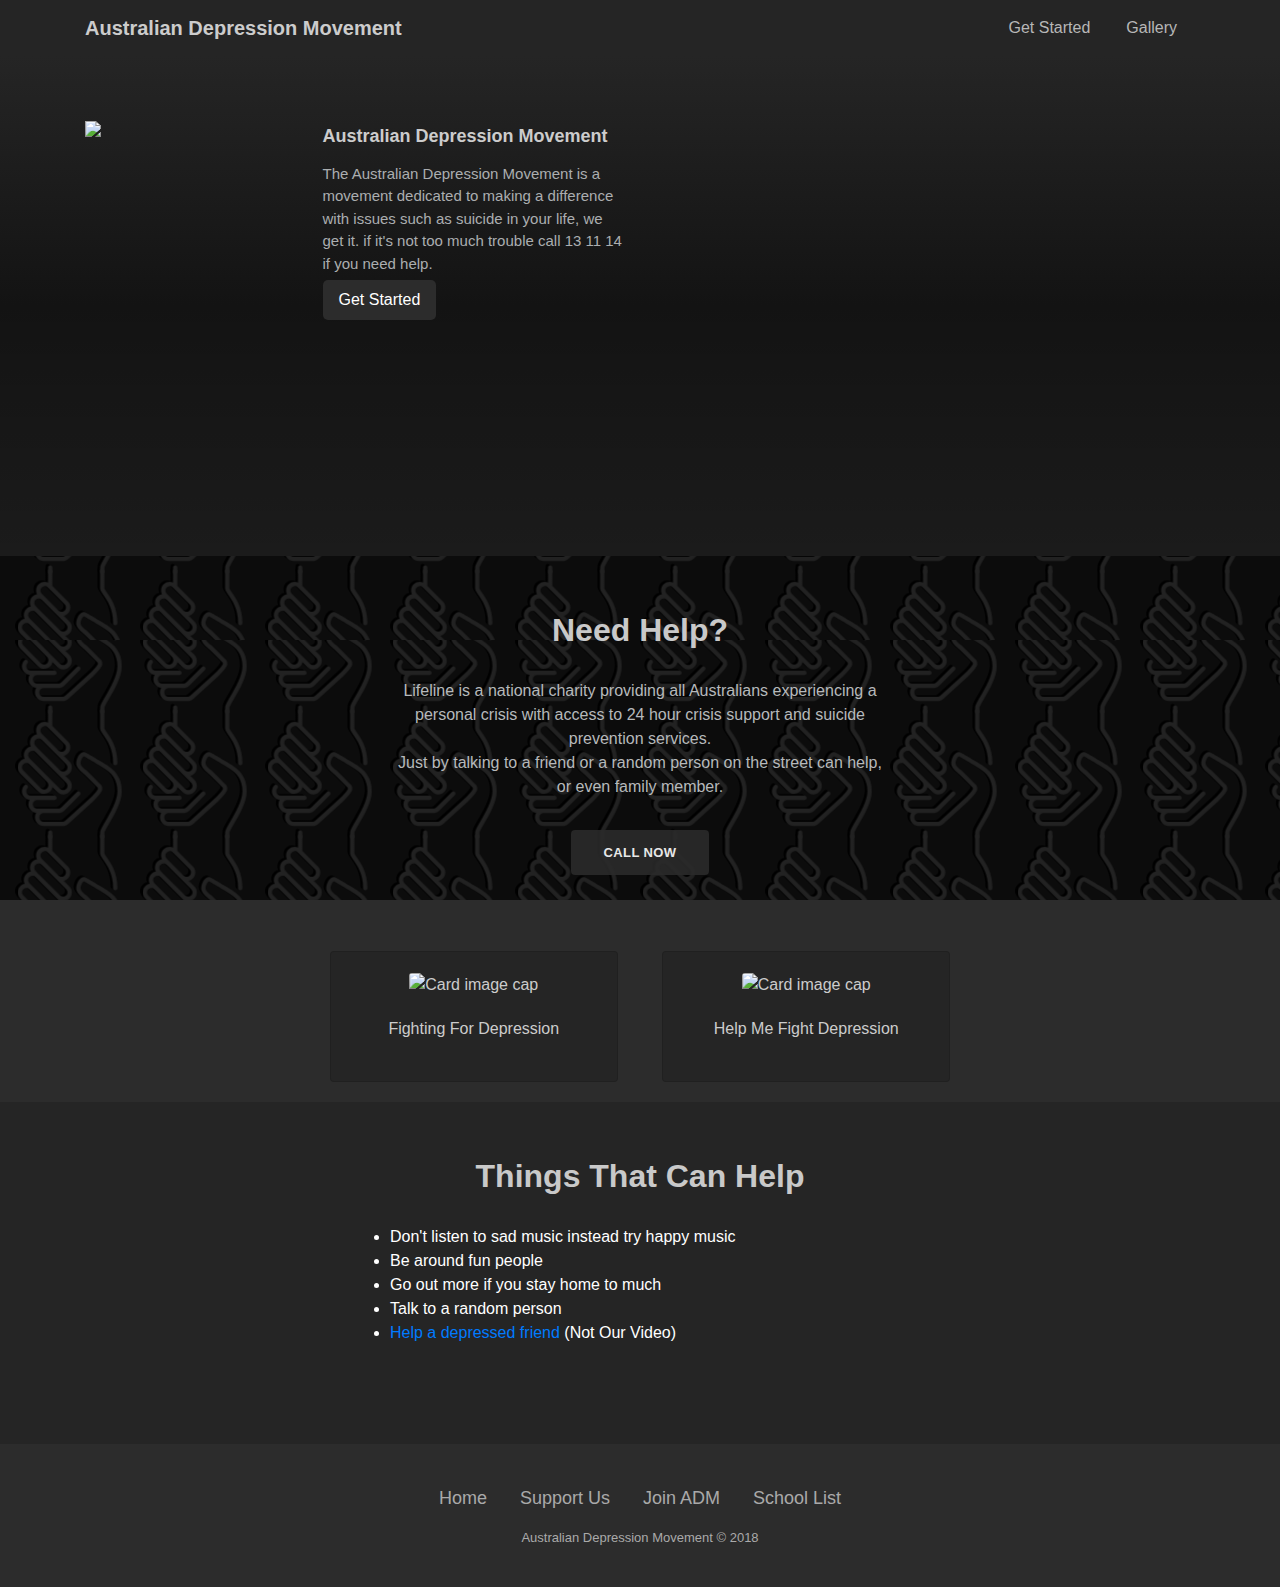
==== commit b9118f6d: "ADMUPRISE" ====
--- a/index.html
+++ b/index.html
@@ -4,6 +4,7 @@
     <meta charset="utf-8">
     <meta name="viewport" content="width=device-width, initial-scale=1.0">
     <title>Australian Depression Movement</title>
+    <link rel="stylesheet" href="https://cdnjs.cloudflare.com/ajax/libs/animate.css/3.5.2/animate.min.css">
     <link rel="icon" type="image/png" href="Group 2.png" />
   <style>.projects-horizontal {
       color:#313437;
@@ -322,8 +323,9 @@
   width: 100%;
 }
 </style>
+
     </head>
-<body style="  background-color:rgb(44,44,44);
+<body class="animated fadeIn zoomIn" style="  background-color:rgb(44,44,44);
   color:rgb(204,204,204);
 ">
     <div>
@@ -342,7 +344,8 @@
             </div>
         </nav>
     </div>
-    <div class="projects-horizontal" style="
+
+     <div class="projects-horizontal" style="
     background-repeat: no-repeat;
     background-size: cover;  color:rgb(204,204,204);
   background-color:rgb(38, 38, 38);    background-position: center;
@@ -352,17 +355,18 @@
   height: 500px;
 
 ">
-        <div class="container">
+       <div class="container animated zoomIn">
             <div class="row projects">
                 <div class="col-sm-6 item" style="">
                     <div class="row">
-                        <div class="col-md-12 col-lg-5">
+                        <div class="animated slideInLeft col-md-12 col-lg-5">
                             <a href="#"><img src="ADM_Flag-Dark.png" class="img-fluid"></a>
                         </div>
                         <div class="col">
                             <h3 class="name">Australian Depression Movement<br></h3>
                             <!-- <p class="description">Australian Depression Movement is a Movement about helping thoughts in need with problems such as suicide and problems in there life... we understand, please call&nbsp;13 11 14 if help is needed -->
-                              <p class="description">Australian Depression Movement is a Movement around making a difference with issues such as suicide in your life, we get it. if it's not too much trouble call 13 11 14 in case you need help.
+                              <!-- <p class="description">Australian Depression Movement is a Movement around making a difference with issues such as suicide in your life, we get it. if it's not too much trouble call 13 11 14 in case you need help. -->
+                                <p class="description">The Australian Depression Movement is a movement dedicated to making a difference with issues such as suicide in your life, we get it. if it's not too much trouble call 13 11 14 if you need help.
                                 <br><li role="presentation" style="margin: 5px;
     list-style: none;
     margin-left: 0;" class="nav-item"><a href="joinfight.html" class="nav-link" style="    color: #fff;
@@ -377,10 +381,10 @@
         </div>
     </div>
     <div class="highlight-clean" style="  background-color: rgb(37,37,37);
-    background: linear-gradient(rgba(0, 0, 0, 0.7), rgba(0, 0, 0, 0.7)), url(pattern.png);
+    background: linear-gradient(rgba(0, 0, 0, 0.4), rgba(0, 0, 0, 0.4)), url(pattern.png);
     background-attachment: fixed;
 ">
-        <div class="container">
+        <div class="container animated zoomIn">
             <div class="intro" id="hm">
                 <h2 class="text-center" style="  color:rgb(201,201,201);
 ">Need Help?</h2>
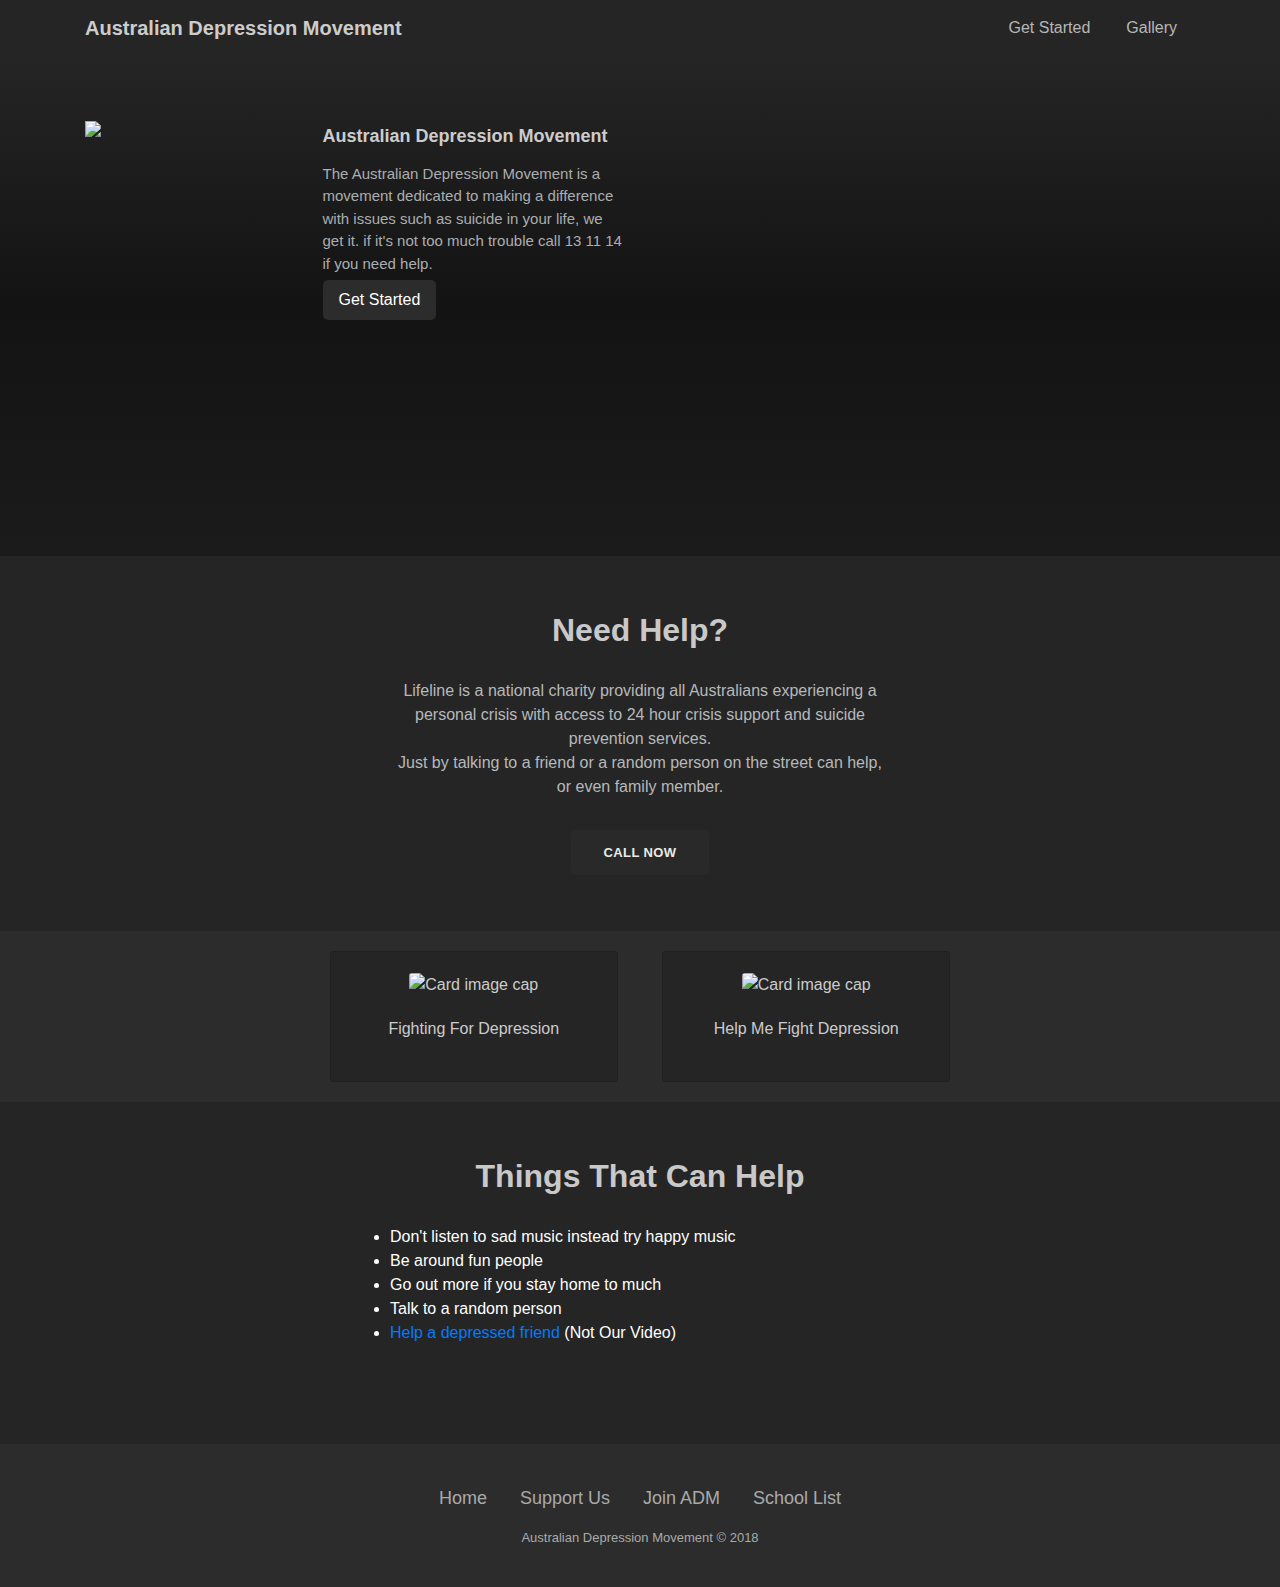
==== commit a80c1c56: "vb" ====
--- a/index.html
+++ b/index.html
@@ -381,8 +381,7 @@
         </div>
     </div>
     <div class="highlight-clean" style="  background-color: rgb(37,37,37);
-    background: linear-gradient(rgba(0, 0, 0, 0.4), rgba(0, 0, 0, 0.4)), url(pattern.png);
-    background-attachment: fixed;
+    /* background: linear-gradient(rgba(0, 0, 0, 0.4), rgba(0, 0, 0, 0.4)), url(pattern.png);background-attachment: fixed; */
 ">
         <div class="container animated zoomIn">
             <div class="intro" id="hm">
@@ -410,6 +409,7 @@
     <p class="card-text">Fighting For Depression</p>
   </div>
 </div>
+
 <div class="card" style="width: 18rem;">
   <img class="card-img-top" src="Group 2.png" alt="Card image cap">
   <div class="card-body">
